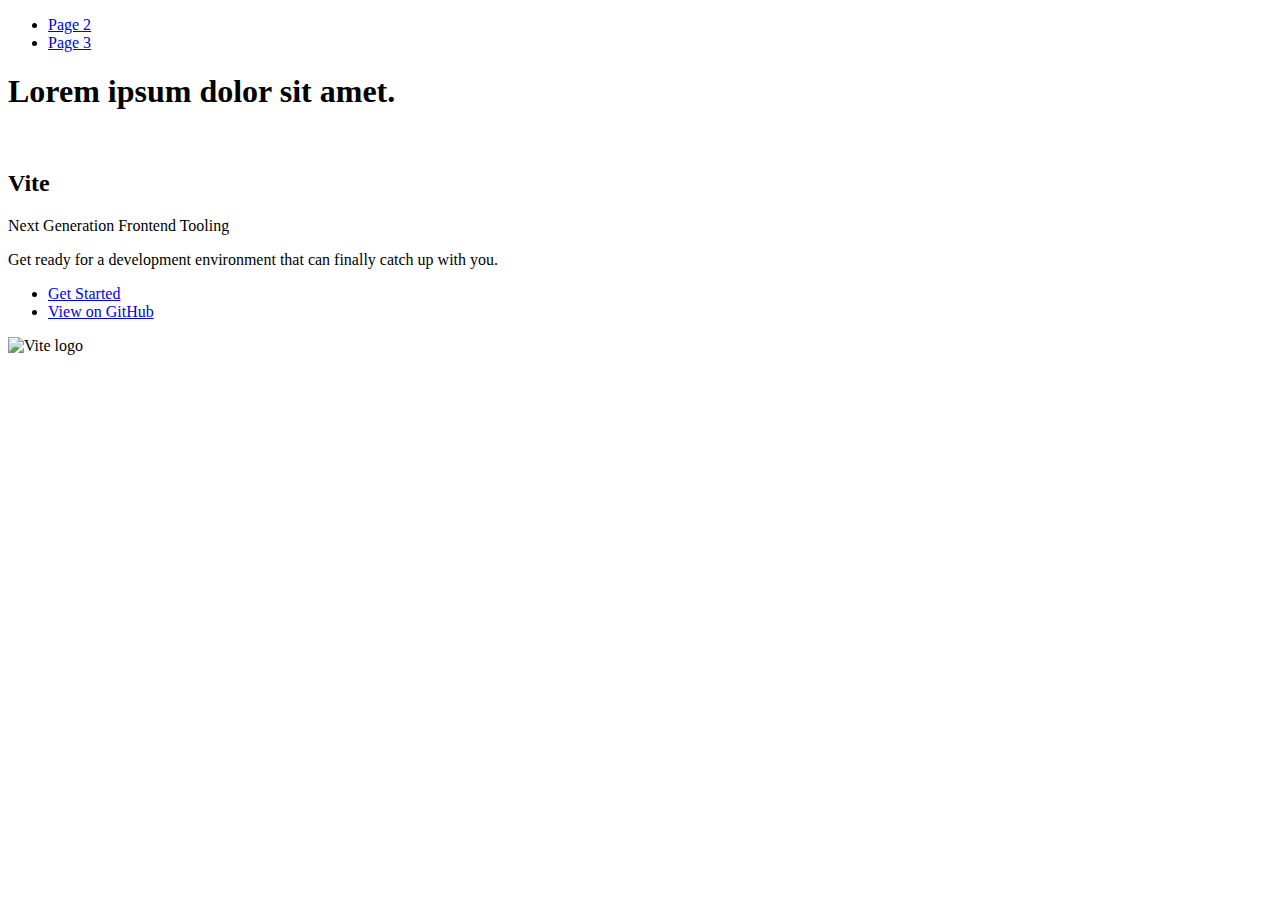
==== index.html @ 220966ed "Deploying to gh-pages from @ Agletty/goit-js-hw-12@6308cd9884ecf7bc5fb5dd5b5d796aa71f7cbd78 🚀" ====
<!DOCTYPE html>
<html lang="en">
  <head>
    <meta charset="UTF-8" />
    <link rel="icon" type="image/svg+xml" href="/goit-js-hw-12/favicon.svg" />
    <meta name="viewport" content="width=device-width, initial-scale=1.0" />
    <title>Vanilla App Template</title>
    
    <script type="module" crossorigin src="/goit-js-hw-12/commonHelpers.js"></script>
    <link rel="stylesheet" href="/goit-js-hw-12/assets/index-10c40100.css">
  </head>
  <body>
    <header class="header">
  <nav class="nav">
    <ul class="nav-list">
      <li class="nav-item">
        <a href="./page-2.html" class="nav-link">Page 2</a>
      </li>

      <li class="nav-item">
        <a href="./page-3.html" class="nav-link">Page 3</a>
      </li>
    </ul>
  </nav>
</header>


    <section>
      <h1>Lorem ipsum dolor sit amet.</h1>
      <!-- Path to images as from index.html file -->
      <img src="/goit-js-hw-12/assets/javascript-8dac5379.svg" alt="" />
    </section>

    <!-- Loads the specified .html file -->
    <section class="vite-promo">
  <div class="container">
    <div class="wrapper">
      <h2 class="title">
        <span class="gradient">Vite</span>
      </h2>
      <p class="text">Next Generation Frontend Tooling</p>
      <p class="tagline">
        Get ready for a development environment that can finally catch up with
        you.
      </p>

      <ul class="actions">
        <li class="action">
          <a
            class="link"
            href="https://vitejs.dev/guide/"
            target="_blank"
            rel="noopener noreferrer"
            >Get Started</a
          >
        </li>
        <li class="action">
          <a
            class="link"
            href="https://github.com/vitejs/vite"
            target="_blank"
            rel="noopener noreferrer"
            >View on GitHub</a
          >
        </li>
      </ul>
    </div>

    <div class="thumb">
      <!-- Path to images as from index.html file -->
      <img
        class="pic"
        src="/goit-js-hw-12/assets/vite-logo-51249ca9.png"
        alt="Vite logo"
        width="640"
        height="640"
      />
    </div>
  </div>
</section>


    
  </body>
</html>
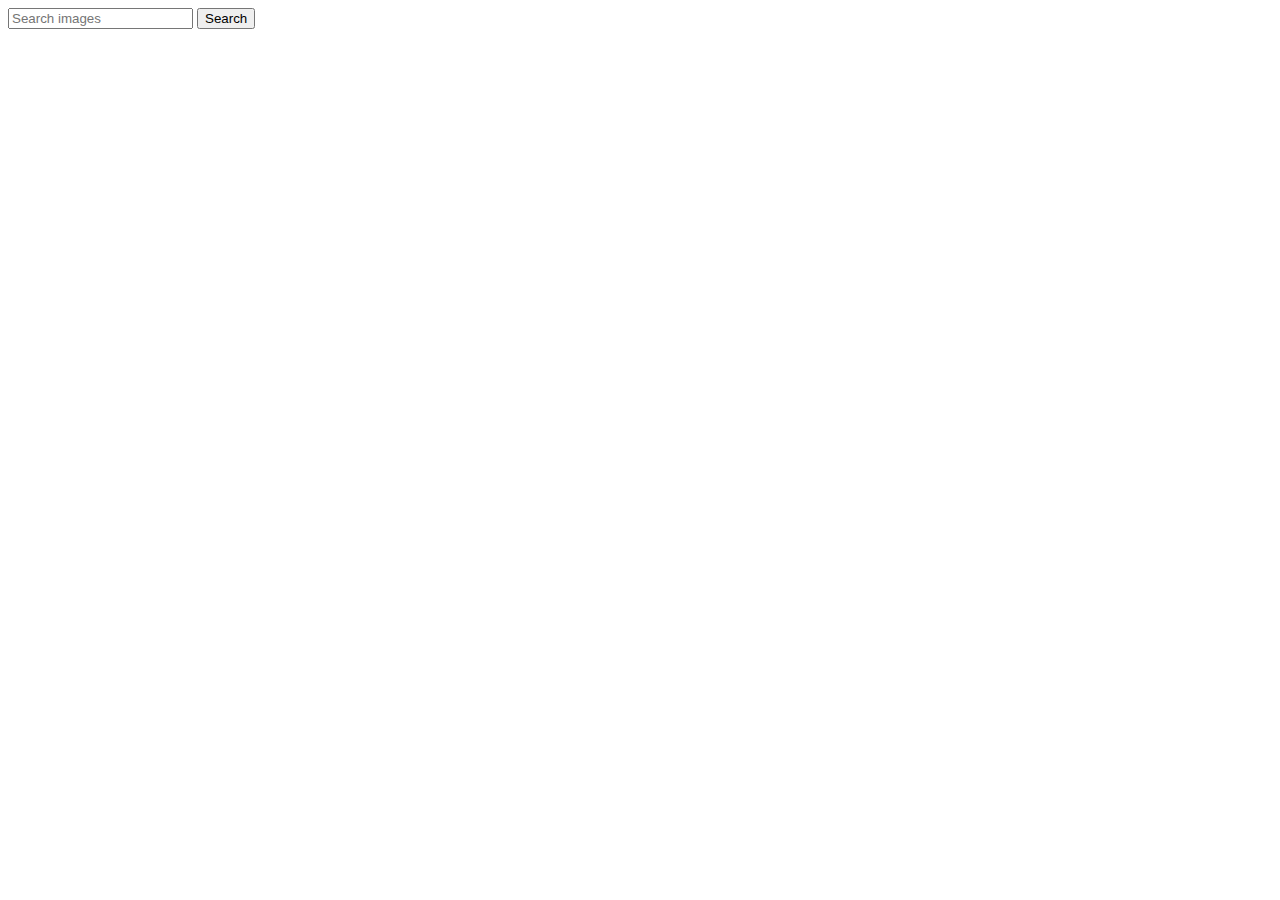
==== commit 7544ebc9: "Deploying to gh-pages from @ Agletty/goit-js-hw-12@09551a771841a930b5313734da1c5ce79e4d265c 🚀" ====
--- a/index.html
+++ b/index.html
@@ -2,83 +2,24 @@
 <html lang="en">
   <head>
     <meta charset="UTF-8" />
-    <link rel="icon" type="image/svg+xml" href="/goit-js-hw-12/favicon.svg" />
+    <link rel="icon" type="image/svg+xml" href="/favicon.svg" />
     <meta name="viewport" content="width=device-width, initial-scale=1.0" />
-    <title>Vanilla App Template</title>
+    <title>goit-js-hw-12</title>
     
     <script type="module" crossorigin src="/goit-js-hw-12/commonHelpers.js"></script>
-    <link rel="stylesheet" href="/goit-js-hw-12/assets/index-10c40100.css">
+    <link rel="modulepreload" crossorigin href="/goit-js-hw-12/assets/vendor-46aac873.js">
+    <link rel="stylesheet" href="/goit-js-hw-12/assets/vendor-eb6030bc.css">
+    <link rel="stylesheet" href="/goit-js-hw-12/assets/index-11126052.css">
   </head>
   <body>
-    <header class="header">
-  <nav class="nav">
-    <ul class="nav-list">
-      <li class="nav-item">
-        <a href="./page-2.html" class="nav-link">Page 2</a>
-      </li>
+    <form class="search-form" id="search-form">
+      <input type="text" name="query" placeholder="Search images" />
+      <button type="submit">Search</button>
+    </form>
 
-      <li class="nav-item">
-        <a href="./page-3.html" class="nav-link">Page 3</a>
-      </li>
-    </ul>
-  </nav>
-</header>
+    <div class="loader-container"><span class="loader"></span></div>
 
-
-    <section>
-      <h1>Lorem ipsum dolor sit amet.</h1>
-      <!-- Path to images as from index.html file -->
-      <img src="/goit-js-hw-12/assets/javascript-8dac5379.svg" alt="" />
-    </section>
-
-    <!-- Loads the specified .html file -->
-    <section class="vite-promo">
-  <div class="container">
-    <div class="wrapper">
-      <h2 class="title">
-        <span class="gradient">Vite</span>
-      </h2>
-      <p class="text">Next Generation Frontend Tooling</p>
-      <p class="tagline">
-        Get ready for a development environment that can finally catch up with
-        you.
-      </p>
-
-      <ul class="actions">
-        <li class="action">
-          <a
-            class="link"
-            href="https://vitejs.dev/guide/"
-            target="_blank"
-            rel="noopener noreferrer"
-            >Get Started</a
-          >
-        </li>
-        <li class="action">
-          <a
-            class="link"
-            href="https://github.com/vitejs/vite"
-            target="_blank"
-            rel="noopener noreferrer"
-            >View on GitHub</a
-          >
-        </li>
-      </ul>
-    </div>
-
-    <div class="thumb">
-      <!-- Path to images as from index.html file -->
-      <img
-        class="pic"
-        src="/goit-js-hw-12/assets/vite-logo-51249ca9.png"
-        alt="Vite logo"
-        width="640"
-        height="640"
-      />
-    </div>
-  </div>
-</section>
-
+    <div class="gallery"></div>
 
     
   </body>
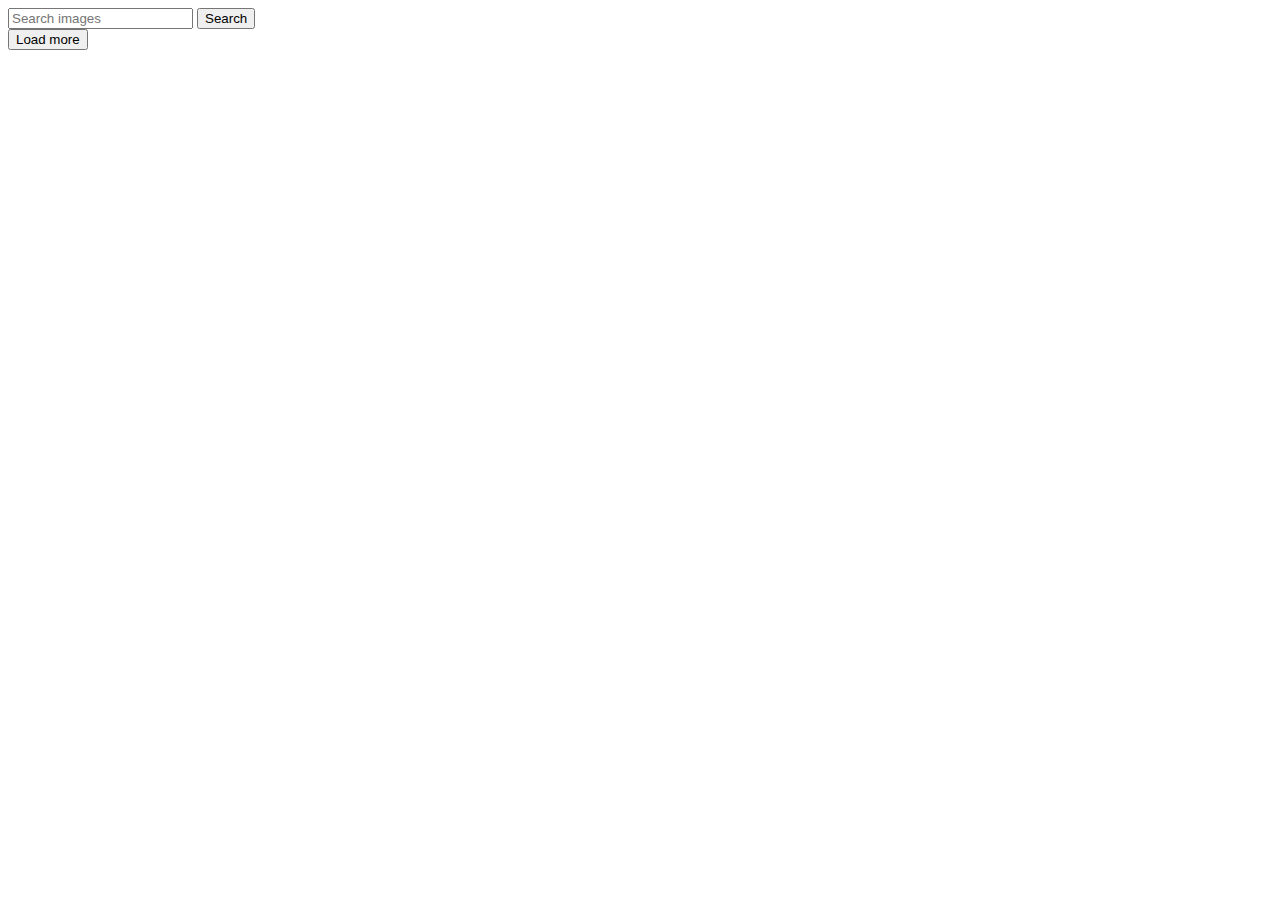
==== commit 74e64bed: "Deploying to gh-pages from @ Agletty/goit-js-hw-12@179fcfb6083d2abf1538f5f339cda94cbe3cadeb 🚀" ====
--- a/index.html
+++ b/index.html
@@ -7,7 +7,7 @@
     <title>goit-js-hw-12</title>
     
     <script type="module" crossorigin src="/goit-js-hw-12/commonHelpers.js"></script>
-    <link rel="modulepreload" crossorigin href="/goit-js-hw-12/assets/vendor-46aac873.js">
+    <link rel="modulepreload" crossorigin href="/goit-js-hw-12/assets/vendor-bad0427b.js">
     <link rel="stylesheet" href="/goit-js-hw-12/assets/vendor-eb6030bc.css">
     <link rel="stylesheet" href="/goit-js-hw-12/assets/index-11126052.css">
   </head>
@@ -16,10 +16,10 @@
       <input type="text" name="query" placeholder="Search images" />
       <button type="submit">Search</button>
     </form>
-
+    <div class="gallery"></div>
     <div class="loader-container"><span class="loader"></span></div>
 
-    <div class="gallery"></div>
+    <button class="load-more-btn">Load more</button>
 
     
   </body>
